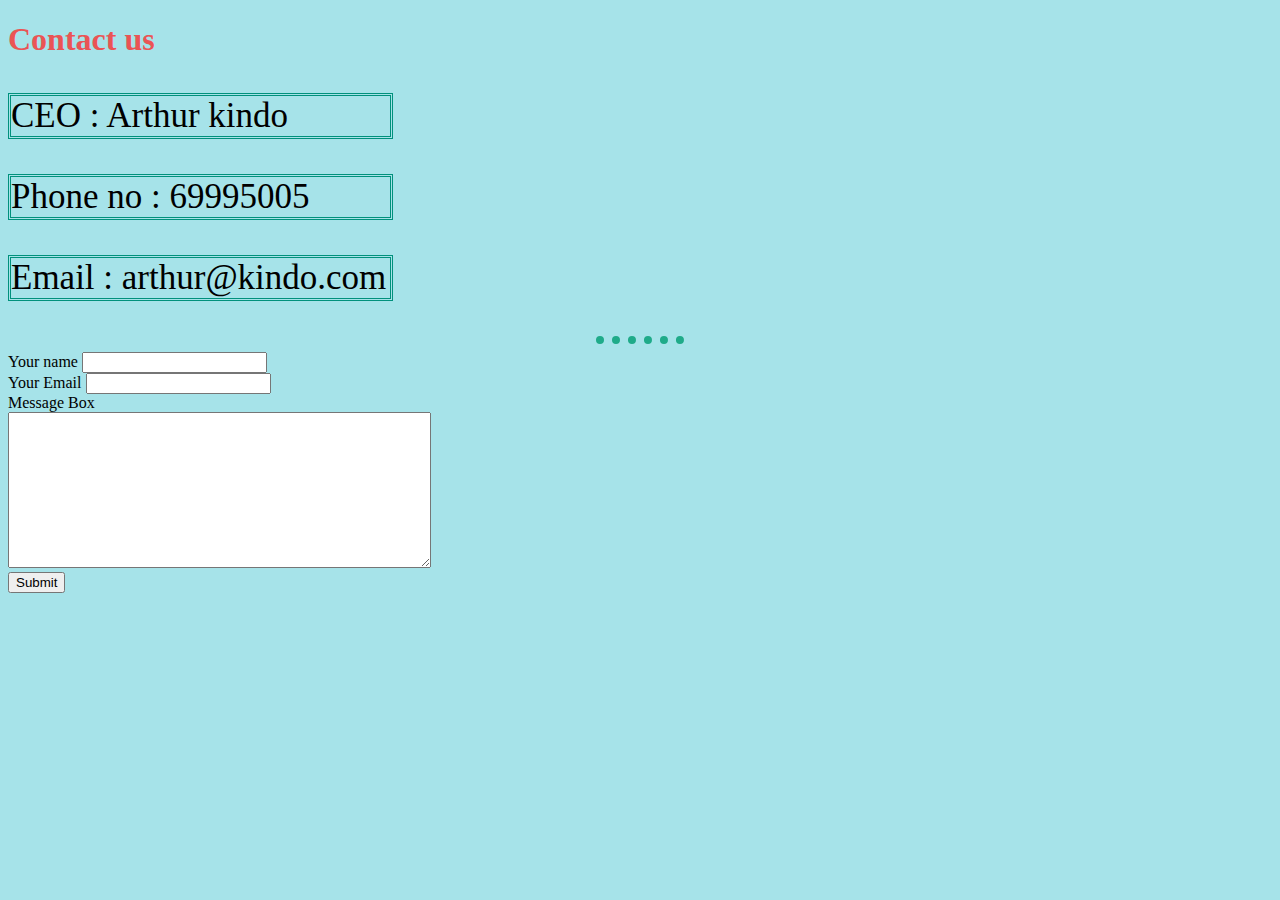
==== Contact.html @ 2fb50457 "this is the contect page" ====
<!DOCTYPE html>
<html lang="en">
<head>
    <meta charset="UTF-8">
    <meta name="viewport" content="width=device-width, initial-scale=1.0">
    <title>Contact us</title>
    <link rel="stylesheet" href="css/style.css">
</head>
<body>
    <h1>Contact us</h1>
    <p>CEO : Arthur kindo</p>
    <p>Phone no : 69995005</p>
    <p>Email : arthur@kindo.com</p>
    <hr>
    <form action="">
        <label for="">Your name</label>
        <input type="text">
        <br>
        <label for="">Your Email</label>
        <input type="email">
        <br>
        <label for="">Message Box</label>
        <br>
        <textarea name="Message box" id="" cols="50" rows="10"></textarea>
        <br>
        <input type="submit">
    <form>
</body>
</html>
---- css/style.css ----
body{
  background-color:#a6e3e9;
}
hr{
  border-style: dotted;
  width: 7%;
  border-width: 8px 0px 0px;
  border-color: #1fab89;
}
p{
    border: 3px;
    width: 30%;
    border-style: double;
    border-color: #00917c;
    font-family: cursive;
    font-size: 35px;
    overflow-wrap: break-word;
}
img{
  width: 80%;
  background-color: #a6e3e9;
}
h1, h3{
    color: #ea5455;
}
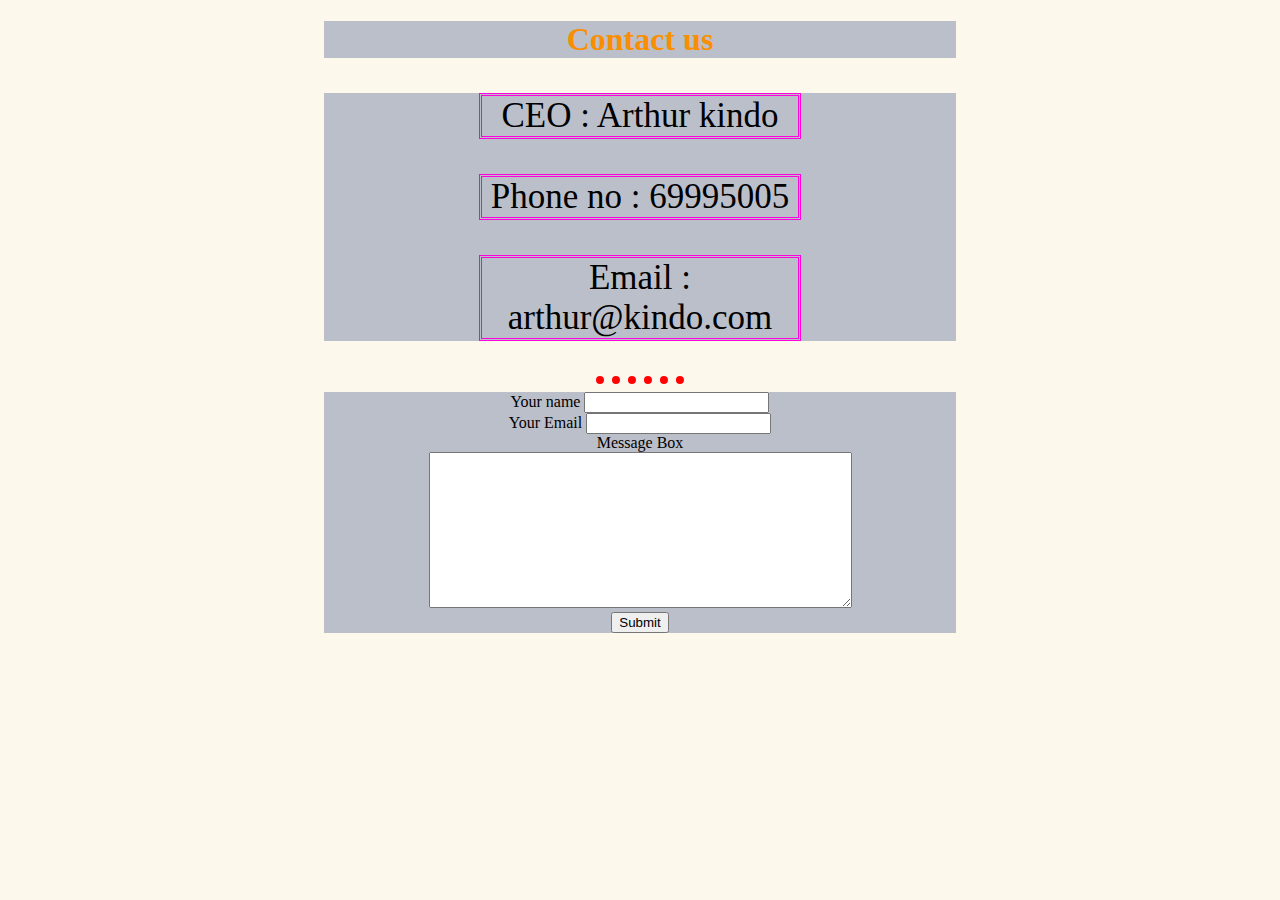
==== commit faba6533: "contact page modify" ====
--- a/Contact.html
+++ b/Contact.html
@@ -7,23 +7,31 @@
     <link rel="stylesheet" href="css/style.css">
 </head>
 <body>
-    <h1>Contact us</h1>
-    <p>CEO : Arthur kindo</p>
-    <p>Phone no : 69995005</p>
-    <p>Email : arthur@kindo.com</p>
+<center>
+    <div>
+        <h1>Contact us</h1>
+    </div>
+    <div>
+        <p>CEO : Arthur kindo</p>
+        <p>Phone no : 69995005</p>
+        <p>Email : arthur@kindo.com</p>
+    </div>
     <hr>
-    <form action="">
-        <label for="">Your name</label>
-        <input type="text">
-        <br>
-        <label for="">Your Email</label>
-        <input type="email">
-        <br>
-        <label for="">Message Box</label>
-        <br>
-        <textarea name="Message box" id="" cols="50" rows="10"></textarea>
-        <br>
-        <input type="submit">
-    <form>
+    <div>
+        <form action="">
+            <label for="">Your name</label>
+            <input type="text">
+            <br>
+            <label for="">Your Email</label>
+            <input type="email">
+            <br>
+            <label for="">Message Box</label>
+            <br>
+            <textarea name="Message box" id="" cols="50" rows="10"></textarea>
+            <br>
+            <input type="submit">
+        <form>
+    </div>
+</center>
 </body>
 </html>--- a/css/style.css
+++ b/css/style.css
@@ -1,25 +1,34 @@
 body{
-  background-color:#a6e3e9;
+  background-color:#fcf8ec;
 }
 hr{
   border-style: dotted;
   width: 7%;
   border-width: 8px 0px 0px;
-  border-color: #1fab89;
+  border-color: #fd0303;
 }
 p{
     border: 3px;
-    width: 30%;
+    width: 50%;
     border-style: double;
-    border-color: #00917c;
+    border-color: #ff02dd;
     font-family: cursive;
     font-size: 35px;
     overflow-wrap: break-word;
 }
 img{
   width: 80%;
-  background-color: #a6e3e9;
 }
-h1, h3{
-    color: #ea5455;
+h1, h3, h2{
+    color: #f88f01;
 }
+
+div{
+  background-color: #bbbfca;
+  width: 50%;
+}
+
+#footer-link{
+  background-color:#fcf8ec;
+  font-size: larger;
+}
